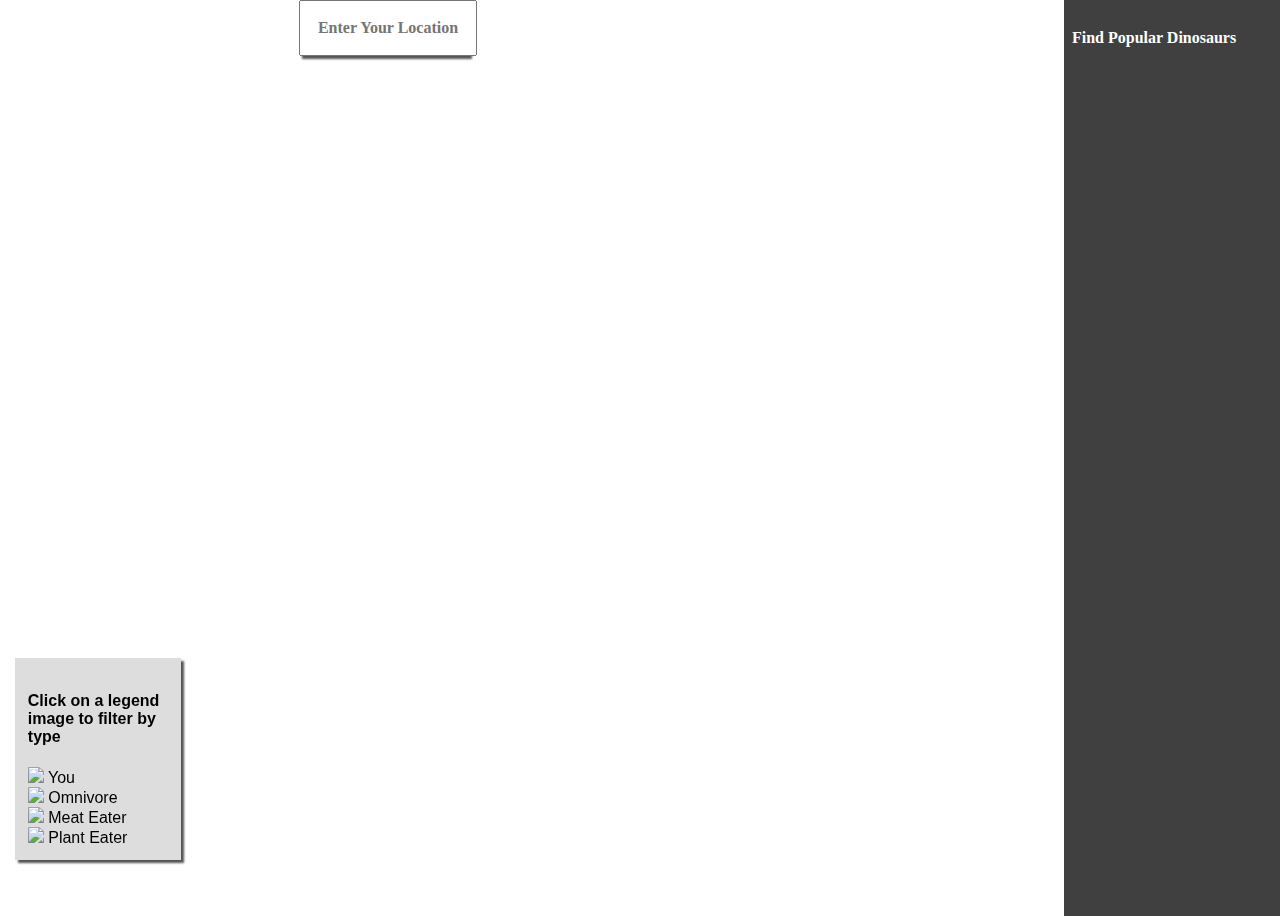
==== index.html @ 29a89d7f "add dinoList to display" ====
<!DOCTYPE html>
<html>
    <head>
        <!-- Include Google Maps JS API -->
        <script type="text/javascript"
          src="https://maps.googleapis.com/maps/api/js?key=AIzaSyDk66OnnUZGi8ZxkN8sCH6nS8NwODiQ4V4&sensor=false&libraries=places">
        </script>
        <script src="https://ajax.googleapis.com/ajax/libs/jquery/2.1.1/jquery.min.js"></script>
        <script type="text/javascript" src="js/knockout.js"></script>
        <link rel="stylesheet" type="text/css" href="css/styles.css">

    </head>
    <body>
        <div id="mapDiv">
          <ul data-bind="foreach: dinoList">
            <li></li>
          </ul>
        </div>
        <div id="location-search">
            <input id='cityInput' data-bind="value: location" placeholder="Enter Your Location">
        </div>
        <div id="legend">
          <h4>Click on a legend image to filter by type</h4>
          <img src="img/manSm.png"> You<br>
          <img src="img/blueDino41.png"> Omnivore<br>
          <img src="img/tRex.png"> Meat Eater<br>
          <img src="img/plantEaterSm.png"> Plant Eater<br> 
        </div>
        <aside id="dinoList">
          <h4 class="msg-to-user">Find Popular Dinosaurs</h4>
          <ul data-bind="foreach: { data: dinoList, as: 'dino'}" id="list">
            <li data-bind="click: $parent.displayThisDino, text: dino.name" class="corner-info">
            </li>
          </ul>
        </aside>
<!--
<div id="popularDinos">
    <div>
      <h4 class="msg-to-user">Find Popular Dinosaurs</h4>
      <ul class="nearby-list">
        <li>
          <h5></h5>
          <button class="zoom zoom-in">Show All Dinosaurs!</button>
        </li>
      </ul>
    </div>
  </div>-->

        <script type="text/javascript" src="js/app.js"></script>

    </body>
</html>
---- css/styles.css ----
html, body {
	width: 100%;
	height: 100%;
	font-family: 'Trebuchet MS', 'Lucida Grande', 'Lucida Sans Unicode', 'Lucida Sans', Tahoma, serif;
}
input {
	font-weight: bold;
	height: 50px;
	width: 100%;
	text-align: center;
}
input:focus {
	outline: 0;
}
ul {
	list-style-type: none;
}

#mapDiv {
	width: 100%;
	height: 100%;
}
#legend {
	background-color: #ddd;
	padding: 1%;
	width: 140px;
	position: fixed;
	left: 15px;
	bottom: 40px;
	z-index: 1001;
	box-shadow: 3px 3px 2px #555;
	font-family: sans-serif;
}
#location-search {
	box-shadow: 3px 3px 2px #555;
	position: fixed;
	left: 30%;
	top: 0;
	width: 170px;
	margin-left: -85px;
	z-index: 1100;
}

.results{background:rgba(255,255,255,.8);border-left:1px solid #888;box-shadow:#aaa -1px 0 3px;max-width:240px;position:fixed;right:0;top:0;height:100%;overflow-y:scroll}

#cityInput::-webkit-input-placeholder {
    font-family: 'Rockwell Extra Bold', Rockwell, serif;
    font-size: 16px;
}

#cityInput:-ms-input-placeholder {
    font-family: 'Rockwell Extra Bold', Rockwell, serif;
    font-size: 16px;
}

#cityInput:-moz-placeholder {
    font-family: 'Rockwell Extra Bold', Rockwell, serif;
    font-size: 16px;
}

#cityInput::-moz-placeholder {
    font-family: 'Rockwell Extra Bold', Rockwell, serif;
    font-size: 16px;
}

#result-search {
	border: 3px solid #2D8C12;
	display: flex;
}
#result-list {
	height: 600px;
	overflow: auto;
}

/* Side Bar */
header, aside {
  background: rgba(0,0,0,0.75);
  color: white;
  margin: 0;
  padding: 8px;
  position: absolute;
  width: 200px;
}

header {
  height: 100px;
  top: 0;
  left: 0;
}
header h1 {
  color: #E44E49;
  font-size: 24px;
  margin: 0;
  text-align: center;
}
aside {
  height: 100%;
  overflow: auto;
  top: 0;
  right: 0;
}

/* list */
#list {
  padding: 0;
}

#list li {
  font-size: 16px;
  list-style-type: none;
  padding: 8px;
}

#list li:hover {
  cursor: pointer;
  color: black;
  background: blue;
}

.corner-name {
  display: inline-block;
  overflow: hidden;
  text-overflow: ellipsis;
  white-space: nowrap;
  width: 80%;
}

.meetup-info {
  float: right;
  width: 60px;
}

.meetup-icon {
  height: 24px;
}

/* Photo Carousel */
.backdrop {
  z-index: 8000;
  position: fixed;
  top: 0;
  left: 0;
  width: 100%;
  height: 100%;
  background: rgba(0, 0, 0, 0.85);
  font-family: 'Trocchi', serif;
  color: white;
}

.photo-displayed {
  height: 100%;
  width: 100%;
}

.photo-wrapper {
  position: fixed;
  top: 50%;
  left: 50%;
  transform: translate(-50%,-50%);
  height: Calc(100% - 160px);
  width: auto;
  border-radius: 5px;
  box-shadow: 0 0 50px #000;
  border: 2px solid black;
  overflow: hidden;
}

.photo-title {
  background: #1c5380;
  text-align: center;
  height: 70px;
  position: fixed;
  width: 100%;
  top: 0;
  border-bottom: 2px solid #00184e;
  box-shadow: 0 0 50px #000;
}

.photo-caption {
  background: white;
  color: black;
  font-family: 'Lato', sans-serif;
  text-align: center;
  position: absolute;
  width: 100%;
  bottom: 20%;
  transition: 0.5s;
  padding: 5px;
  border-top: 1px solid #5d5a5a;
  border-bottom: 1px solid #5d5a5a;
  font-size: 14px;
  font-weight: 200;
}

.next-photo,
.previous-photo,
.close,
.comment-toggle,
.photo-website {
  position: fixed;
  z-index: 200;
  color: white;
  opacity: 0.5;
  transition: 0.2s;
}

.next-photo:hover,
.previous-photo:hover,
.close:hover,
.comment-toggle:hover,
.photo-website:hover {
  opacity: 1;
}

.next-photo,
.previous-photo {
  top: 50%;
  top: Calc(50% - 25px);
}

.next-photo {
  right: 20px;
}

.previous-photo {
  left: 20px;
}

.next-photo:active,
.previous-photo:active {
  color: #0062ff;
}

.close {
  top: 5px;
  right: 10px;
}

.photo-gallery-position {
  position: fixed;
  bottom: 15px;
  right: 15px;
  z-index: 200;
}

.photo-website {
  bottom: 15px;
  left: 15px;
}

.photo-count {
  position: absolute;
  right: 0;
  top: 50%;
  width: 50px;
  transform: translateY(-50%);
}

.comment-toggle {
  bottom: 15px;
}

.photo-place-name {
  padding-top: 10px;
  text-decoration: underline;
}

.photo-loc {
  padding-bottom: 10px;
  font-size: 14px;
}


@media (min-width: 401px) {
	#info-window {
		background-color: #fff;
		width: 350px;
		max-height: 100%;
		position: fixed;
		top: 0;
		right: 0;
		z-index: 1000;
	}
	.venue {
		padding: 5px;
		border-bottom: 1px solid #DDDDDD;
		height: auto;
	}
	.venueLeft {
		display: inline-block;
		width: 210px;
	}
	.venueRight {
		display: inline-block;
		float: right;
		width: 100px;
	}
	#legend {
	display: block;
}
}
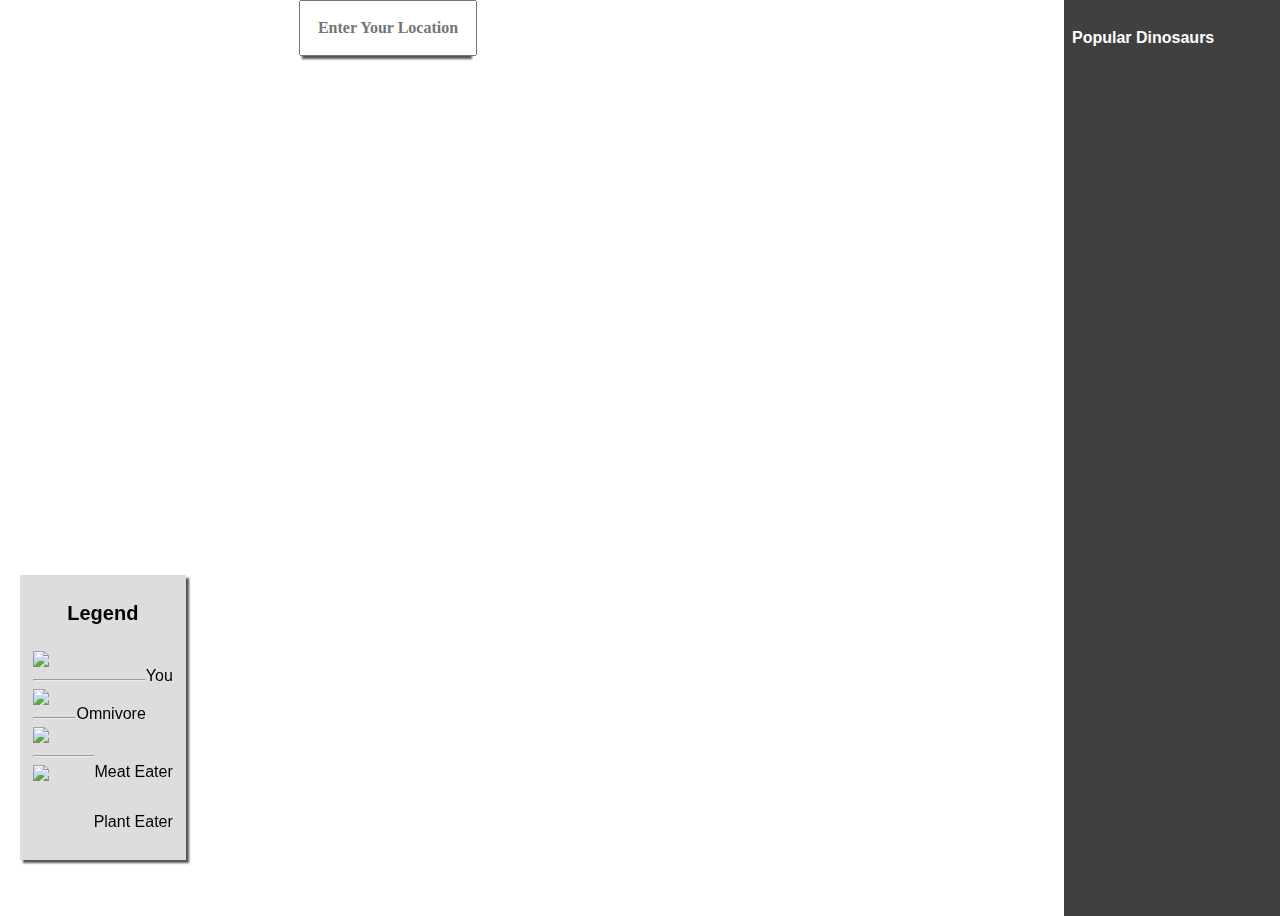
==== commit 1734db56: "set visibility of all markers to false" ====
--- a/index.html
+++ b/index.html
@@ -20,16 +20,18 @@
             <input id='cityInput' data-bind="value: location" placeholder="Enter Your Location">
         </div>
         <div id="legend">
-          <h4>Click on a legend image to filter by type</h4>
-          <img src="img/manSm.png"> You<br>
-          <img src="img/blueDino41.png"> Omnivore<br>
-          <img src="img/tRex.png"> Meat Eater<br>
-          <img src="img/plantEaterSm.png"> Plant Eater<br> 
+
+          <h4 id='legend_title'>Legend</h4>
+          <img src="img/manSm.png"><p class='legend_caption'>You</p><br>
+          <hr>
+          <img src="img/blueDino41.png"><p class='legend_caption'>Omnivore</p><br><hr>
+          <img src="img/tRex.png"><p class='legend_caption'>Meat Eater</p><br><hr>
+          <img src="img/plantEaterSm.png"><p class='legend_caption'>Plant Eater</p><br> 
         </div>
         <aside id="dinoList">
-          <h4 class="msg-to-user">Find Popular Dinosaurs</h4>
+          <h4 class="msg-to-user">Popular Dinosaurs</h4>
           <ul data-bind="foreach: { data: dinoList, as: 'dino'}" id="list">
-            <li data-bind="click: $parent.displayThisDino, text: dino.name" class="corner-info">
+            <li data-bind="text: dino.name" class="corner-info">
             </li>
           </ul>
         </aside>
--- a/css/styles.css
+++ b/css/styles.css
@@ -1,7 +1,8 @@
 html, body {
 	width: 100%;
 	height: 100%;
-	font-family: 'Trebuchet MS', 'Lucida Grande', 'Lucida Sans Unicode', 'Lucida Sans', Tahoma, serif;
+	font-family: Calibri, sans-serif;
+	margin: -2px;
 }
 input {
 	font-weight: bold;
@@ -21,15 +22,22 @@
 	height: 100%;
 }
 #legend {
+  padding-top: 0;
 	background-color: #ddd;
-	padding: 1%;
+	padding: 0 1% 1% 1%;
 	width: 140px;
 	position: fixed;
-	left: 15px;
+	left: 20px;
 	bottom: 40px;
 	z-index: 1001;
 	box-shadow: 3px 3px 2px #555;
-	font-family: sans-serif;
+}
+#legend_title {
+  text-align: center;
+  font-size: 20px;
+}
+.legend_caption {
+  float: right;
 }
 #location-search {
 	box-shadow: 3px 3px 2px #555;
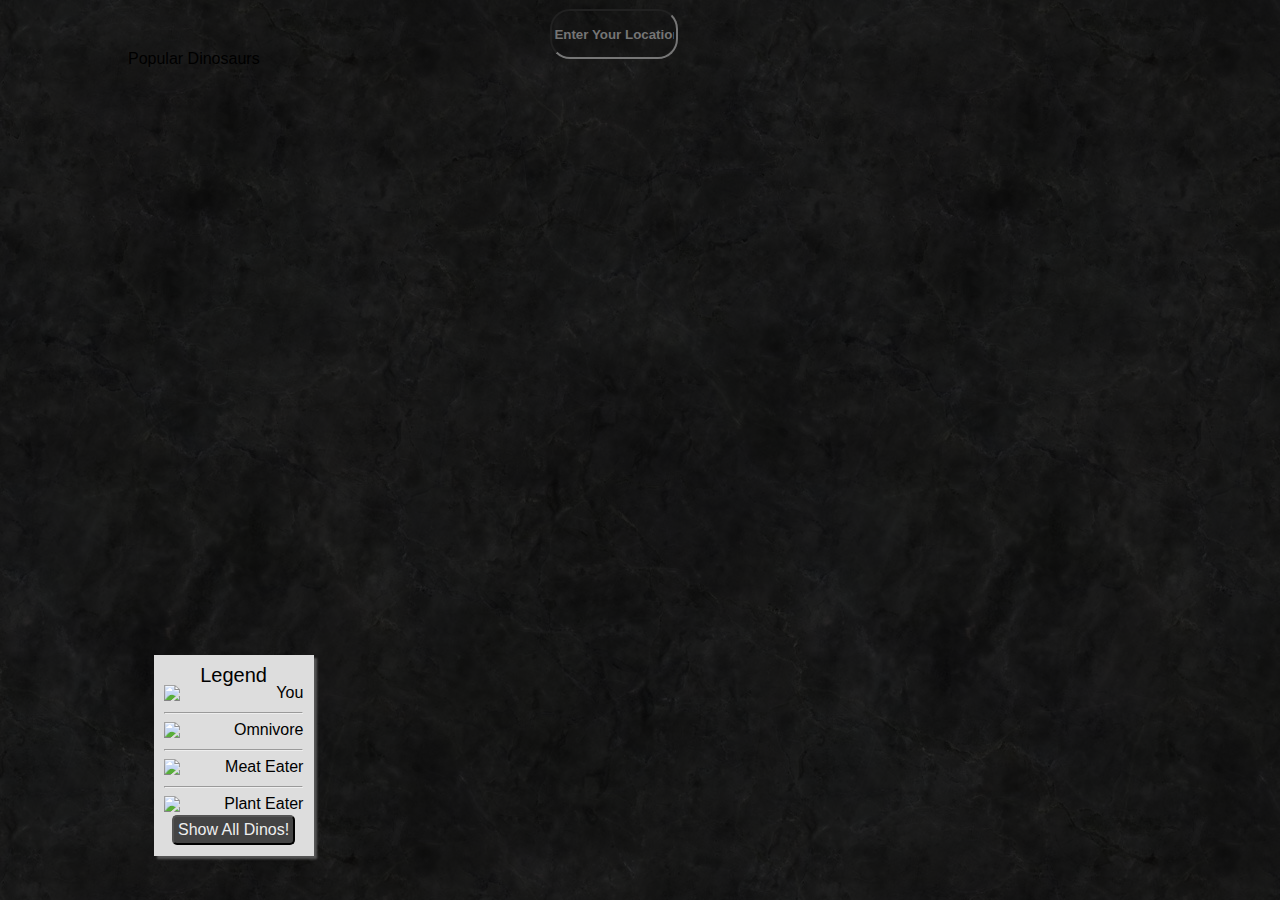
==== commit 417eb4ce: "improve layout add background image" ====
--- a/index.html
+++ b/index.html
@@ -7,48 +7,40 @@
         </script>
         <script src="https://ajax.googleapis.com/ajax/libs/jquery/2.1.1/jquery.min.js"></script>
         <script type="text/javascript" src="js/knockout.js"></script>
+        <link rel="stylesheet" type="text/css" href="css/reset.css">
         <link rel="stylesheet" type="text/css" href="css/styles.css">
 
     </head>
     <body>
-        <div id="mapDiv">
-          <ul data-bind="foreach: dinoList">
-            <li></li>
-          </ul>
+      <div id='page'>
+        <div id="location-search">
+              <input id='cityInput' data-bind="value: location" placeholder="Enter Your Location">
+          </div>
+        <div id='container'>
+          <div id="mapDiv">
+
+          </div>
+          <div id="legend">
+            <h4 id='legend_title'>Legend</h4>
+            <img src="img/manSm.png"><p class='legend_caption'>You</p><br>
+            <hr>
+            <img src="img/blueDino41.png" data-bind='click: toggleOmnivores'><p class='legend_caption'>Omnivore</p><br><hr>
+            <img src="img/tRex.png" data-bind='click: toggleCarnivores'><p class='legend_caption'>Meat Eater</p><br><hr>
+            <img src="img/plantEaterSm.png" data-bind='click: toggleHerbivores'><p class='legend_caption'>Plant Eater</p><br> 
+            <button data-bind="click: toggleAllDinos, text: buttonText">Show All Dinos!</button>
+          </div>
+          <aside id="dinoList">
+            <h4 class="msg-to-user">Popular Dinosaurs</h4>
+            <ul data-bind="foreach: dinoList" id="list">
+              <li data-bind="text: name, click: $parent.displayThisDino" class="corner-info">
+              </li>
+            </ul>
+          </aside>
         </div>
-        <div id="location-search">
-            <input id='cityInput' data-bind="value: location" placeholder="Enter Your Location">
-        </div>
-        <div id="legend">
-
-          <h4 id='legend_title'>Legend</h4>
-          <img src="img/manSm.png"><p class='legend_caption'>You</p><br>
-          <hr>
-          <img src="img/blueDino41.png"><p class='legend_caption'>Omnivore</p><br><hr>
-          <img src="img/tRex.png"><p class='legend_caption'>Meat Eater</p><br><hr>
-          <img src="img/plantEaterSm.png"><p class='legend_caption'>Plant Eater</p><br> 
-        </div>
-        <aside id="dinoList">
-          <h4 class="msg-to-user">Popular Dinosaurs</h4>
-          <ul data-bind="foreach: { data: dinoList, as: 'dino'}" id="list">
-            <li data-bind="text: dino.name" class="corner-info">
-            </li>
-          </ul>
-        </aside>
-<!--
-<div id="popularDinos">
-    <div>
-      <h4 class="msg-to-user">Find Popular Dinosaurs</h4>
-      <ul class="nearby-list">
-        <li>
-          <h5></h5>
-          <button class="zoom zoom-in">Show All Dinosaurs!</button>
-        </li>
-      </ul>
-    </div>
-  </div>-->
-
-        <script type="text/javascript" src="js/app.js"></script>
-
+      </div>
+      <script src="https://cdn.firebase.com/js/client/2.1.1/firebase.js"></script>
+      <script type="text/javascript" src="js/view.js"></script>
+      <script type="text/javascript" src="js/model.js"></script>
+      <script type="text/javascript" src="js/app.js"></script>
     </body>
 </html>--- a/css/styles.css
+++ b/css/styles.css
@@ -1,36 +1,71 @@
-html, body {
-	width: 100%;
-	height: 100%;
-	font-family: Calibri, sans-serif;
-	margin: -2px;
-}
+* {
+  -webkit-box-sizing: border-box;
+     -moz-box-sizing: border-box;
+          box-sizing: border-box;
+}
+
+html, body, #page {
+  width: 100%;
+  height: 100%;
+  font-family: Calibri, sans-serif;
+  position: fixed;
+}
+
+#page {
+  background: linear-gradient(
+      rgba(0, 0, 0, 0.8), 
+      rgba(0, 0, 0, 0.8)
+    ), url("../img/marble.jpg");
+}
+
+#container {
+  position: relative;
+  width: 80%;
+  height: 92%;
+  margin-top: 4%;
+  margin-right: 10%;
+  margin-left: 10%;
+  margin-bottom: 4%;
+}
+
+#mapDiv {
+  position: absolute;
+  width: 100%;
+  height: 100%;
+}
+
 input {
-	font-weight: bold;
-	height: 50px;
-	width: 100%;
-	text-align: center;
+  position: absolute;
+  font-weight: bold;
+  background-color: inherit;
+  height: 50px;
+  width: 10%;
+  text-align: center;
+  left: 43%;
+  top: 1%;
+  border-radius: 20px;
 }
 input:focus {
-	outline: 0;
-}
-ul {
-	list-style-type: none;
-}
-
-#mapDiv {
-	width: 100%;
-	height: 100%;
-}
+  outline: 0;
+}
+
+#location-search {
+  box-shadow: 3px 3px 2px #555;
+  width: 170px;
+  z-index: 1100;
+}
+
 #legend {
   padding-top: 0;
-	background-color: #ddd;
-	padding: 0 1% 1% 1%;
-	width: 140px;
-	position: fixed;
-	left: 20px;
-	bottom: 40px;
-	z-index: 1001;
-	box-shadow: 3px 3px 2px #555;
+  background-color: #ddd;
+  padding: 1%;
+  margin: 1.5%;
+  width: 160px;
+  position: absolute;
+  left: 1%;
+  bottom: 1%;
+  z-index: 1001;
+  box-shadow: 3px 3px 2px #555;
 }
 #legend_title {
   text-align: center;
@@ -39,14 +74,23 @@
 .legend_caption {
   float: right;
 }
-#location-search {
-	box-shadow: 3px 3px 2px #555;
-	position: fixed;
-	left: 30%;
-	top: 0;
-	width: 170px;
-	margin-left: -85px;
-	z-index: 1100;
+button {
+  border-radius: 5px;
+  margin: 0 auto;
+  display: block;
+  background-color: #444;
+  font-size: 16px;
+  padding: 3%;
+  color: #eee;
+}
+
+button:hover {
+  background-color: #666;
+  color: #fff;
+}
+
+/*ul {
+  list-style-type: none;
 }
 
 .results{background:rgba(255,255,255,.8);border-left:1px solid #888;box-shadow:#aaa -1px 0 3px;max-width:240px;position:fixed;right:0;top:0;height:100%;overflow-y:scroll}
@@ -72,16 +116,16 @@
 }
 
 #result-search {
-	border: 3px solid #2D8C12;
-	display: flex;
+  border: 3px solid #2D8C12;
+  display: flex;
 }
 #result-list {
-	height: 600px;
-	overflow: auto;
+  height: 600px;
+  overflow: auto;
 }
 
 /* Side Bar */
-header, aside {
+/*header, aside {
   background: rgba(0,0,0,0.75);
   color: white;
   margin: 0;
@@ -106,10 +150,10 @@
   overflow: auto;
   top: 0;
   right: 0;
-}
+}*/
 
 /* list */
-#list {
+/*#list {
   padding: 0;
 }
 
@@ -140,10 +184,10 @@
 
 .meetup-icon {
   height: 24px;
-}
+}*/
 
 /* Photo Carousel */
-.backdrop {
+/*.backdrop {
   z-index: 8000;
   position: fixed;
   top: 0;
@@ -280,30 +324,30 @@
 
 
 @media (min-width: 401px) {
-	#info-window {
-		background-color: #fff;
-		width: 350px;
-		max-height: 100%;
-		position: fixed;
-		top: 0;
-		right: 0;
-		z-index: 1000;
-	}
-	.venue {
-		padding: 5px;
-		border-bottom: 1px solid #DDDDDD;
-		height: auto;
-	}
-	.venueLeft {
-		display: inline-block;
-		width: 210px;
-	}
-	.venueRight {
-		display: inline-block;
-		float: right;
-		width: 100px;
-	}
-	#legend {
-	display: block;
-}
-}+  #info-window {
+    background-color: #fff;
+    width: 350px;
+    max-height: 100%;
+    position: fixed;
+    top: 0;
+    right: 0;
+    z-index: 1000;
+  }
+  .venue {
+    padding: 5px;
+    border-bottom: 1px solid #DDDDDD;
+    height: auto;
+  }
+  .venueLeft {
+    display: inline-block;
+    width: 210px;
+  }
+  .venueRight {
+    display: inline-block;
+    float: right;
+    width: 100px;
+  }
+  #legend {
+  display: block;
+}
+}*/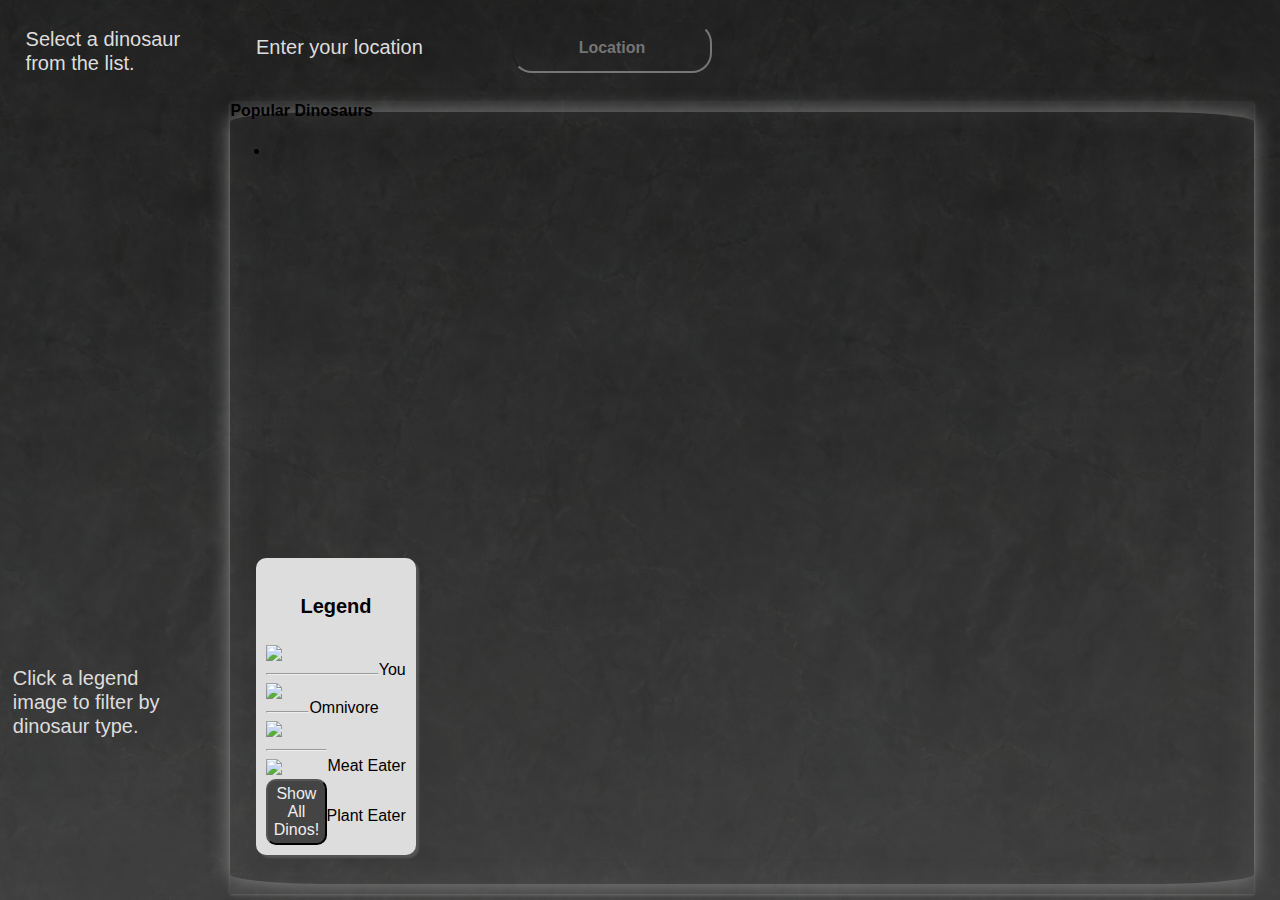
==== commit 3edb0c51: "begin massive refactoring" ====
--- a/index.html
+++ b/index.html
@@ -7,27 +7,35 @@
         </script>
         <script src="https://ajax.googleapis.com/ajax/libs/jquery/2.1.1/jquery.min.js"></script>
         <script type="text/javascript" src="js/knockout.js"></script>
-        <link rel="stylesheet" type="text/css" href="css/reset.css">
+        <link rel="stylesheet" type="text/css" href="css/normalize.css">
         <link rel="stylesheet" type="text/css" href="css/styles.css">
 
     </head>
     <body>
       <div id='page'>
-        <div id="location-search">
-              <input id='cityInput' data-bind="value: location" placeholder="Enter Your Location">
+        <div id="header">
+          <div id='selectFavoriteDino' data-bind="visible: listInstruction">Select a dinosaur from the list.<span class="icon-arrow-down2"></span></div>
+          <div id='inputInstruction' data-bind="visible: inputInstruction">Enter your location <span class="icon-arrow-right2"></span></div>
+          <div id="location-search">
+            <input id='cityInput' data-bind="value: location" placeholder="Location">
           </div>
+          <div id="icons">
+            <a class="icon-github" href="https://github.com/MimiBambino/DinosaurMap" target="_blank"></a>
+            <a class="icon-linkedin" href="https://www.linkedin.com/in/cynthiafussellodonnell" target="_blank"></a>
+          </div>
+        </div>
+        <div id="toggleDinosInstruction" data-bind="visible: filterInstruction">Click a legend image to filter by dinosaur type. <span class="icon-arrow-right2"></span></div>
         <div id='container'>
           <div id="mapDiv">
-
           </div>
-          <div id="legend">
+          <div id="legend" data-bind="visible: showLegend">
             <h4 id='legend_title'>Legend</h4>
             <img src="img/manSm.png"><p class='legend_caption'>You</p><br>
             <hr>
-            <img src="img/blueDino41.png" data-bind='click: toggleOmnivores'><p class='legend_caption'>Omnivore</p><br><hr>
-            <img src="img/tRex.png" data-bind='click: toggleCarnivores'><p class='legend_caption'>Meat Eater</p><br><hr>
-            <img src="img/plantEaterSm.png" data-bind='click: toggleHerbivores'><p class='legend_caption'>Plant Eater</p><br> 
-            <button data-bind="click: toggleAllDinos, text: buttonText">Show All Dinos!</button>
+            <img src="img/blueDino41.png" data-bind='click: toggleDinos.bind($data, "omnivore")'><p class='legend_caption'>Omnivore</p><br><hr>
+            <img src="img/tRex.png" data-bind='click: toggleDinos.bind($data, "carnivore")'><p class='legend_caption'>Meat Eater</p><br><hr>
+            <img src="img/plantEaterSm.png" data-bind='click: toggleDinos.bind($data, "herbivore")'><p class='legend_caption'>Plant Eater</p><br> 
+            <button data-bind='click: toggleAllDinos, text: buttonText'>Show All Dinos!</button>
           </div>
           <aside id="dinoList">
             <h4 class="msg-to-user">Popular Dinosaurs</h4>
--- a/css/styles.css
+++ b/css/styles.css
@@ -1,7 +1,76 @@
+@font-face {
+  font-family: 'icomoon';
+  src:url('fonts/icomoon.eot?-9azxje');
+  src:url('fonts/icomoon.eot?#iefix-9azxje') format('embedded-opentype'),
+    url('fonts/icomoon.woff?-9azxje') format('woff'),
+    url('fonts/icomoon.ttf?-9azxje') format('truetype'),
+    url('fonts/icomoon.svg?-9azxje#icomoon') format('svg');
+  font-weight: normal;
+  font-style: normal;
+}
+
+[class^="icon-"], [class*=" icon-"] {
+  font-family: 'icomoon';
+  speak: none;
+  font-style: normal;
+  font-weight: normal;
+  font-variant: normal;
+  text-transform: none;
+  line-height: 1;
+
+  /* Better Font Rendering =========== */
+  -webkit-font-smoothing: antialiased;
+  -moz-osx-font-smoothing: grayscale;
+}
+
+.icon-link:before {
+  content: "\e9cb";
+}
+
+.icon-arrow-right2:before {
+  content: "\ea3c";
+}
+
+.icon-arrow-down-right2:before {
+  content: "\ea3d";
+}
+
+.icon-arrow-down2:before {
+  content: "\ea3e";
+}
+
+.icon-mail2:before {
+  content: "\ea84";
+}
+
+.icon-google-plus2:before {
+  content: "\ea89";
+}
+
+.icon-twitter2:before {
+  content: "\ea92";
+}
+
+.icon-github:before {
+  content: "\eab1";
+}
+
+.icon-linkedin:before {
+  content: "\eac8";
+}
+
 * {
   -webkit-box-sizing: border-box;
      -moz-box-sizing: border-box;
           box-sizing: border-box;
+}
+
+a {
+  text-decoration: none;
+}
+
+a:visited {
+  color: #666;
 }
 
 html, body, #page {
@@ -14,34 +83,96 @@
 #page {
   background: linear-gradient(
       rgba(0, 0, 0, 0.8), 
-      rgba(0, 0, 0, 0.8)
-    ), url("../img/marble.jpg");
-}
+      rgba(0, 0, 0, 0.7)
+    ), linear-gradient(
+      rgba(255,255,255,0.4),
+      rgba(255,255,255,0.7)
+    ),
+  url("../img/marble.jpg");
+}
+
+#icons {
+  right: 4%;
+  top: 2.5%;
+  color: #666;
+  font-size: 30px;
+  position: absolute;
+}
+
+.icon-github, .icon-linkedin {
+  margin: 5px;
+}
+
+.icon-github:hover, .icon-linkedin:hover {
+  color: #bbb;
+}
+
+/* Map Effects */
 
 #container {
   position: relative;
-  width: 80%;
+  width: 82%;
   height: 92%;
   margin-top: 4%;
-  margin-right: 10%;
-  margin-left: 10%;
+  margin-right: 2%;
+  margin-left: 16%;
   margin-bottom: 4%;
+    -webkit-box-shadow:0 1px 3px rgba(200, 200, 200, 0.3), 0 0 40px rgba(200, 200, 200, 0.1) inset;
+       -moz-box-shadow:0 1px 3px rgba(200, 200, 200, 0.3), 0 0 40px rgba(200, 200, 200, 0.1) inset;
+            box-shadow:0 1px 3px rgba(200, 200, 200, 0.3), 0 0 40px rgba(200, 200, 200, 0.1) inset;
+}
+
+#container:before, #container:after {
+  content:"";
+    position:absolute; 
+    z-index:-1;
+    -webkit-box-shadow:0 0 20px rgba(150,150,150,0.8);
+    -moz-box-shadow:0 0 20px rgba(150,150,150,0.8);
+    box-shadow:0 0 20px rgba(150,150,150,0.8);
+    top:10px;
+    bottom:10px;
+    left:0;
+    right:0;
+    -moz-border-radius:100px / 10px;
+    border-radius:100px / 10px;
+} 
+
+#container:after {
+  right:10px; 
+    left:auto;
+    -webkit-transform:skew(8deg) rotate(3deg); 
+       -moz-transform:skew(8deg) rotate(3deg);     
+        -ms-transform:skew(8deg) rotate(3deg);     
+         -o-transform:skew(8deg) rotate(3deg); 
+            transform:skew(8deg) rotate(3deg);
 }
 
 #mapDiv {
+  border-radius: 10px;
   position: absolute;
   width: 100%;
   height: 100%;
 }
 
+/* Non-Map Elements */
+#inputInstruction {
+  color: #ddd;
+  font-size: 24px;
+  position: absolute;
+  left: 18%;
+  top: 2.5%;
+}
+
 input {
   position: absolute;
   font-weight: bold;
   background-color: inherit;
+  color: #ddd;
+  font-size: 16px;
   height: 50px;
-  width: 10%;
+  width: 200px;
   text-align: center;
-  left: 43%;
+  left: 32%;
   top: 1%;
   border-radius: 20px;
 }
@@ -55,7 +186,28 @@
   z-index: 1100;
 }
 
+#toggleDinosInstruction {
+  position: absolute;
+  left: 5%;
+  bottom: 18%;
+  color: #ddd;
+  font-size: 24px;
+  max-width: 200px;
+  line-height: 1.2;
+}
+
+#selectFavoriteDino {
+  position: absolute;
+  left: 2%;
+  top: 2%;
+  color: #ddd;
+  font-size: 24px;
+  max-width: 200px;
+  line-height: 1.2;
+}
+
 #legend {
+  border-radius: 10px;
   padding-top: 0;
   background-color: #ddd;
   padding: 1%;
@@ -75,7 +227,7 @@
   float: right;
 }
 button {
-  border-radius: 5px;
+  border-radius: 10px;
   margin: 0 auto;
   display: block;
   background-color: #444;
@@ -87,6 +239,14 @@
 button:hover {
   background-color: #666;
   color: #fff;
+}
+
+.infoWindow {
+  font-size: 16px;
+}
+
+p {
+  font-size: 16px;
 }
 
 /*ul {
@@ -324,7 +484,7 @@
 
 
 @media (min-width: 401px) {
-  #info-window {
+  .infoWindow {
     background-color: #fff;
     width: 350px;
     max-height: 100%;
@@ -350,4 +510,130 @@
   #legend {
   display: block;
 }
-}*/+}*/
+
+@media (max-width: 1700px) {
+  #toggleDinosInstruction {
+    left: 3%;
+  }
+
+  #selectFavoriteDino {
+    top: 1%;
+  }
+
+  #cityInput {
+  font-size: 16px;
+  left: 34%;
+}
+
+}
+
+@media (max-width: 1550px){
+
+  #inputInstruction {
+    left: 16%;
+    top: 4%;
+  }
+
+  #container {
+  height: 90%;
+  margin-top: 6%;
+}
+
+  #cityInput {
+    top: 2.5%;
+  }
+
+}
+
+@media (max-width: 1450px){
+  #toggleDinosInstruction {
+    left: 1%;
+  }
+}
+
+@media (max-width: 1300px) {
+  #container {
+    width: 80%;
+    margin-left: 18%;
+    margin-right: 2%;
+    height: 88%;
+    margin-top: 8%;
+  }
+  #cityInput {
+    left: 40%;
+  }
+  #inputInstruction, #selectFavoriteDino, #toggleDinosInstruction {
+    font-size: 20px;
+  }
+
+  #inputInstruction {
+    left: 20%;
+  }
+
+  #selectFavoriteDino {
+    top: 3%;
+  }
+
+  #toggleDinosInstruction {
+    max-width: 180px;
+  }
+
+  #legend {
+    bottom: 3%;
+  }
+}
+
+@media (max-width: 1000px) {
+  #container {
+    height: 85%;
+    margin-top: 12%;
+  }
+
+  #cityInput {
+    left: 50%;
+  }
+
+  #container {
+    width: 75%;
+    margin-left: 22%;
+    margin-bottom: 0;
+  }
+
+  #inputInstruction {
+    left: 25%;
+  }
+
+}
+
+@media (max-width: 790px) {
+  #container {
+    height: 88%;
+    margin-left: 23%;
+    width: 70%;
+    margin-left: 28%;
+  }
+  #cityInput {
+    left: 60%;
+  }
+
+   #inputInstruction {
+    left: 30%;
+  }
+
+  #icons {
+    display: none;
+  }
+}
+
+@media (max-width: 650px) {
+  #cityInput {
+    left: 66%;
+    width: 180px;
+  }
+
+  #container {
+    height: 85%;
+    margin-top: 15%;
+  }
+}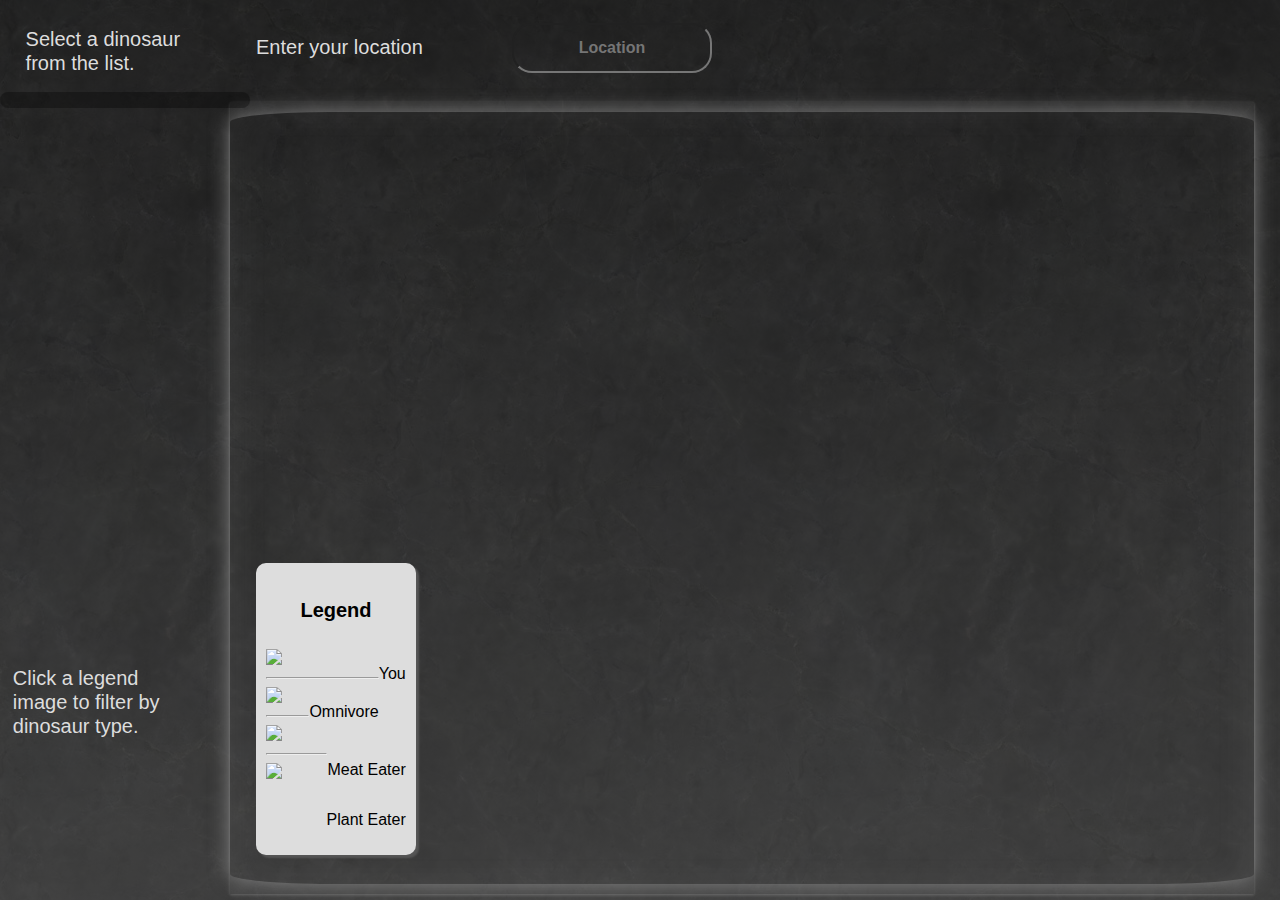
==== commit 85c05c18: "finish list view filter" ====
--- a/index.html
+++ b/index.html
@@ -14,8 +14,8 @@
     <body>
       <div id='page'>
         <div id="header">
-          <div id='selectFavoriteDino' data-bind="visible: listInstruction">Select a dinosaur from the list.<span class="icon-arrow-down2"></span></div>
-          <div id='inputInstruction' data-bind="visible: inputInstruction">Enter your location <span class="icon-arrow-right2"></span></div>
+          <div id='selectFavoriteDino' data-bind="fadeVisible: dinoListInstruction">Select a dinosaur from the list.<span class="icon-arrow-down2"></span></div>
+          <div id='inputInstruction' data-bind="fadeVisible: locationInstruction">Enter your location <span class="icon-arrow-right2"></span></div>
           <div id="location-search">
             <input id='cityInput' data-bind="value: location" placeholder="Location">
           </div>
@@ -24,27 +24,24 @@
             <a class="icon-linkedin" href="https://www.linkedin.com/in/cynthiafussellodonnell" target="_blank"></a>
           </div>
         </div>
-        <div id="toggleDinosInstruction" data-bind="visible: filterInstruction">Click a legend image to filter by dinosaur type. <span class="icon-arrow-right2"></span></div>
+        <div id="toggleDinosInstruction" data-bind="fadeVisible: filterDinoInstruction">Click a legend image to filter by dinosaur type. <span class="icon-arrow-right2"></span></div>
         <div id='container'>
           <div id="mapDiv">
           </div>
-          <div id="legend" data-bind="visible: showLegend">
+          <div id="legend" data-bind="fadeVisible: showLegend">
             <h4 id='legend_title'>Legend</h4>
             <img src="img/manSm.png"><p class='legend_caption'>You</p><br>
             <hr>
             <img src="img/blueDino41.png" data-bind='click: toggleDinos.bind($data, "omnivore")'><p class='legend_caption'>Omnivore</p><br><hr>
             <img src="img/tRex.png" data-bind='click: toggleDinos.bind($data, "carnivore")'><p class='legend_caption'>Meat Eater</p><br><hr>
-            <img src="img/plantEaterSm.png" data-bind='click: toggleDinos.bind($data, "herbivore")'><p class='legend_caption'>Plant Eater</p><br> 
-            <button data-bind='click: toggleAllDinos, text: buttonText'>Show All Dinos!</button>
+            <img src="img/plantEaterSm.png" data-bind='click: toggleDinos.bind($data, "herbivore")'><p class='legend_caption'>Plant Eater</p><br>
           </div>
-          <aside id="dinoList">
-            <h4 class="msg-to-user">Popular Dinosaurs</h4>
-            <ul data-bind="foreach: dinoList" id="list">
-              <li data-bind="text: name, click: $parent.displayThisDino" class="corner-info">
-              </li>
+        </div>
+          <aside id="dinoListView">
+            <ul id="list" data-bind="foreach: dinoData, fadeVisible: dinoListInstruction">
+              <li class="dino" data-bind="text: name, click: $parent.displayThisDino">
             </ul>
           </aside>
-        </div>
       </div>
       <script src="https://cdn.firebase.com/js/client/2.1.1/firebase.js"></script>
       <script type="text/javascript" src="js/view.js"></script>
--- a/css/styles.css
+++ b/css/styles.css
@@ -82,7 +82,7 @@
 
 #page {
   background: linear-gradient(
-      rgba(0, 0, 0, 0.8), 
+      rgba(0, 0, 0, 0.8),
       rgba(0, 0, 0, 0.7)
     ), linear-gradient(
       rgba(255,255,255,0.4),
@@ -124,7 +124,7 @@
 
 #container:before, #container:after {
   content:"";
-    position:absolute; 
+    position:absolute;
     z-index:-1;
     -webkit-box-shadow:0 0 20px rgba(150,150,150,0.8);
     -moz-box-shadow:0 0 20px rgba(150,150,150,0.8);
@@ -135,15 +135,15 @@
     right:0;
     -moz-border-radius:100px / 10px;
     border-radius:100px / 10px;
-} 
+}
 
 #container:after {
-  right:10px; 
+  right:10px;
     left:auto;
-    -webkit-transform:skew(8deg) rotate(3deg); 
-       -moz-transform:skew(8deg) rotate(3deg);     
-        -ms-transform:skew(8deg) rotate(3deg);     
-         -o-transform:skew(8deg) rotate(3deg); 
+    -webkit-transform:skew(8deg) rotate(3deg);
+       -moz-transform:skew(8deg) rotate(3deg);
+        -ms-transform:skew(8deg) rotate(3deg);
+         -o-transform:skew(8deg) rotate(3deg);
             transform:skew(8deg) rotate(3deg);
 }
 
@@ -206,6 +206,18 @@
   line-height: 1.2;
 }
 
+aside ul{
+  background: rgba(0,0,0,0.3);
+  color: #ddd;
+  padding-left: 10px;
+  position: ;
+  width: 250px;
+  top: 9%;
+  left: 0;
+  font-size: 20px;
+  border-radius: 10px;
+}
+
 #legend {
   border-radius: 10px;
   padding-top: 0;
@@ -226,20 +238,6 @@
 .legend_caption {
   float: right;
 }
-button {
-  border-radius: 10px;
-  margin: 0 auto;
-  display: block;
-  background-color: #444;
-  font-size: 16px;
-  padding: 3%;
-  color: #eee;
-}
-
-button:hover {
-  background-color: #666;
-  color: #fff;
-}
 
 .infoWindow {
   font-size: 16px;
@@ -249,30 +247,8 @@
   font-size: 16px;
 }
 
-/*ul {
+ul {
   list-style-type: none;
-}
-
-.results{background:rgba(255,255,255,.8);border-left:1px solid #888;box-shadow:#aaa -1px 0 3px;max-width:240px;position:fixed;right:0;top:0;height:100%;overflow-y:scroll}
-
-#cityInput::-webkit-input-placeholder {
-    font-family: 'Rockwell Extra Bold', Rockwell, serif;
-    font-size: 16px;
-}
-
-#cityInput:-ms-input-placeholder {
-    font-family: 'Rockwell Extra Bold', Rockwell, serif;
-    font-size: 16px;
-}
-
-#cityInput:-moz-placeholder {
-    font-family: 'Rockwell Extra Bold', Rockwell, serif;
-    font-size: 16px;
-}
-
-#cityInput::-moz-placeholder {
-    font-family: 'Rockwell Extra Bold', Rockwell, serif;
-    font-size: 16px;
 }
 
 #result-search {
@@ -285,35 +261,18 @@
 }
 
 /* Side Bar */
-/*header, aside {
-  background: rgba(0,0,0,0.75);
-  color: white;
-  margin: 0;
-  padding: 8px;
-  position: absolute;
-  width: 200px;
-}
-
-header {
-  height: 100px;
-  top: 0;
-  left: 0;
-}
-header h1 {
-  color: #E44E49;
-  font-size: 24px;
-  margin: 0;
-  text-align: center;
-}
+
 aside {
+  position: absolute;
   height: 100%;
   overflow: auto;
-  top: 0;
-  right: 0;
-}*/
+  top: 8%;
+  left: 0;
+  border-radius: 10px;
+}
 
 /* list */
-/*#list {
+#list {
   padding: 0;
 }
 
@@ -321,6 +280,7 @@
   font-size: 16px;
   list-style-type: none;
   padding: 8px;
+  border-radius: 10px;
 }
 
 #list li:hover {
@@ -329,7 +289,7 @@
   background: blue;
 }
 
-.corner-name {
+/*.corner-name {
   display: inline-block;
   overflow: hidden;
   text-overflow: ellipsis;
@@ -507,9 +467,6 @@
     float: right;
     width: 100px;
   }
-  #legend {
-  display: block;
-}
 }*/
 
 @media (max-width: 1700px) {
